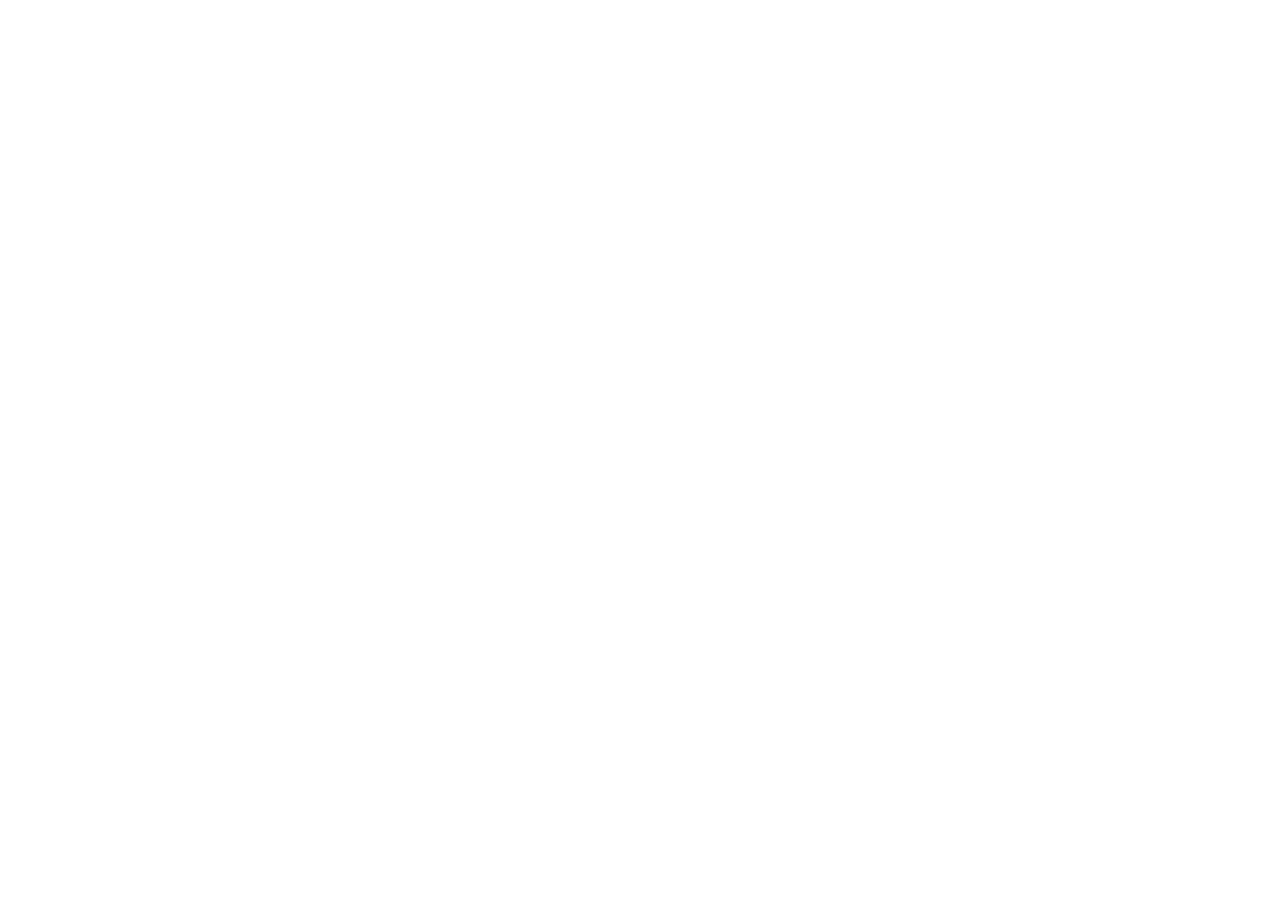
==== index.html @ 42e71c81 "initial commit" ====
<!DOCTYPE html>
<html>
<head>
  <title>MANICS APPS</title>
  <meta charset="UTF-8">
  <link rel="stylesheet" href="assets/css/reset.css" type="text/css">
  <link rel="stylesheet" href="assets/css/style.css" type="text/css">
  <link href='http://fonts.googleapis.com/css?family=Lekton:400,700,400italic|Poiret+One|Raleway+Dots|Megrim' rel='stylesheet' type='text/css'>
</head>
<body>
  <header>
  </header>
  <footer>
  </footer>
 </body>
 </html>
---- assets/css/style.css ----
body{
	font-family: 'Lekton', sans-serif;
}
h1{
	font-family: 'Raleway Dots', sans-serif;
	font-size: 32px;
}

/* 'Poiret One' 'Megrim'*/
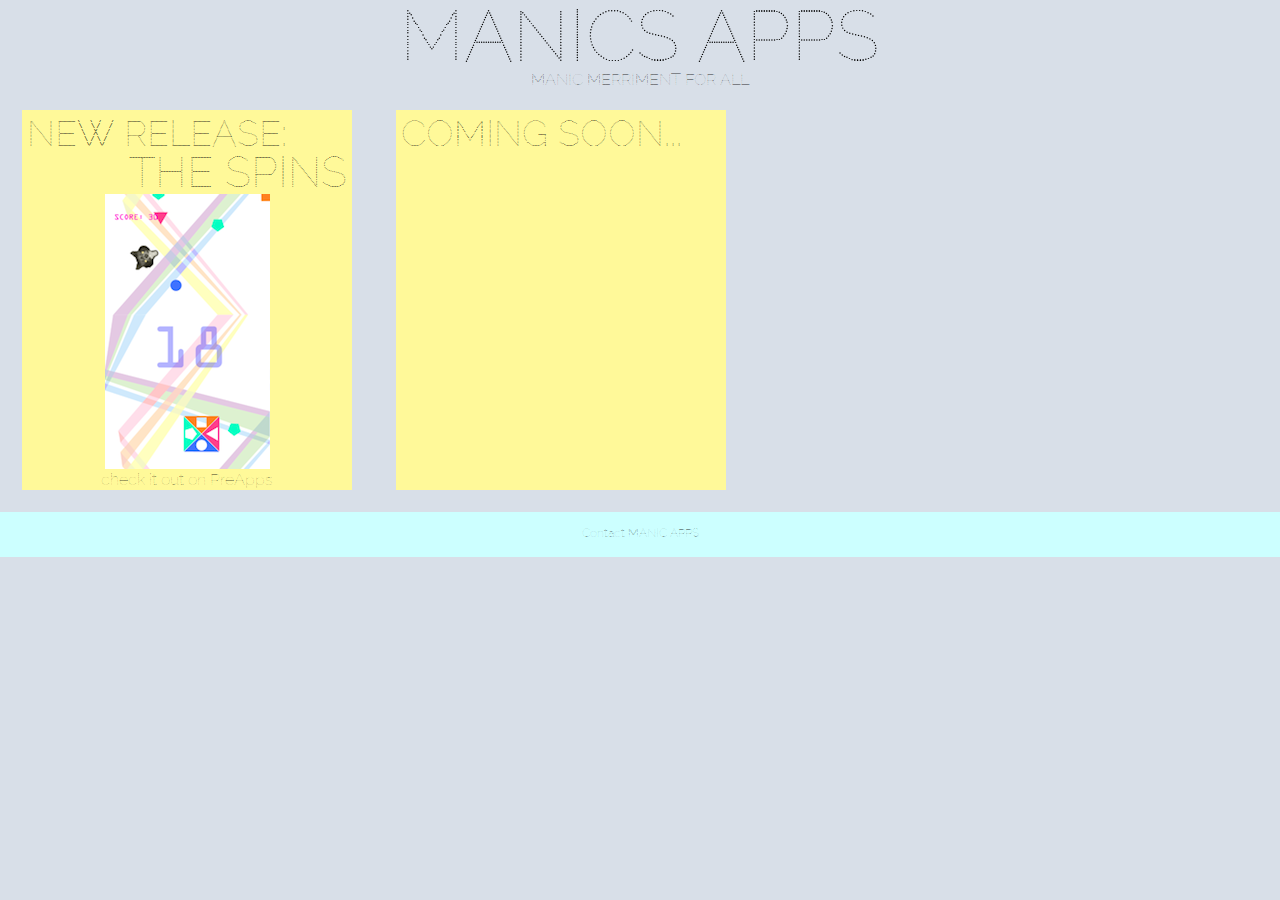
==== commit eea9eb02: "css & html updates + add The Spins" ====
--- a/index.html
+++ b/index.html
@@ -9,8 +9,20 @@
 </head>
 <body>
   <header>
+  <h1>MANICS APPS</h1>
+  <h4>MANIC MERRIMENT FOR ALL</h4>
   </header>
+  <article>
+    <h3>NEW RELEASE:</h3>
+    <h2>THE SPINS</h2>
+    <img src="assets/img/screenShot_01.png">
+    <p><a href="http://www.preapps.com/new-windows-phone-apps/the-spins/519"> check it out on PreApps</a></p>
+  </article>
+  <article>
+    <h3>COMING SOON...</h3>
+  </article>
   <footer>
+  <a href="mailto:mtzmanics@gmail.com">Contact MANIC APPS</a>
   </footer>
  </body>
  </html>--- a/assets/css/style.css
+++ b/assets/css/style.css
@@ -1,9 +1,44 @@
 body{
-	font-family: 'Lekton', sans-serif;
+	font-family: 'Raleway Dots', sans-serif;
+	background-color: #d8dfe8;
+	text-align: center;
 }
 h1{
-	font-family: 'Raleway Dots', sans-serif;
-	font-size: 32px;
+	font-size: 72px;
 }
+h2{
+	font-size: 32pt;
+	text-align: right;
+}
+h3{
+	font-size: 27pt;
+	text-align: left;
+}
+a{
+	text-decoration: none;
+	color: black;
+}
+a:hover{
+	color: #808080;
+}
+article{
+	width: 320px;
+	height: 370px;
+	margin: 22px;
+	padding: 5px;
+	background-color: #FFF999;
+	float: left;
+}
+footer{
+	background-color: #CCFFFF;
+	bottom: 0px;
+	width: 100%;
+	height: 30px;
+	padding-top:15px;
+	margin-top: 10px;
+	clear: both;
 
+	text-align: center;
+	font-size: 12px;
+}
 /* 'Poiret One' 'Megrim'*/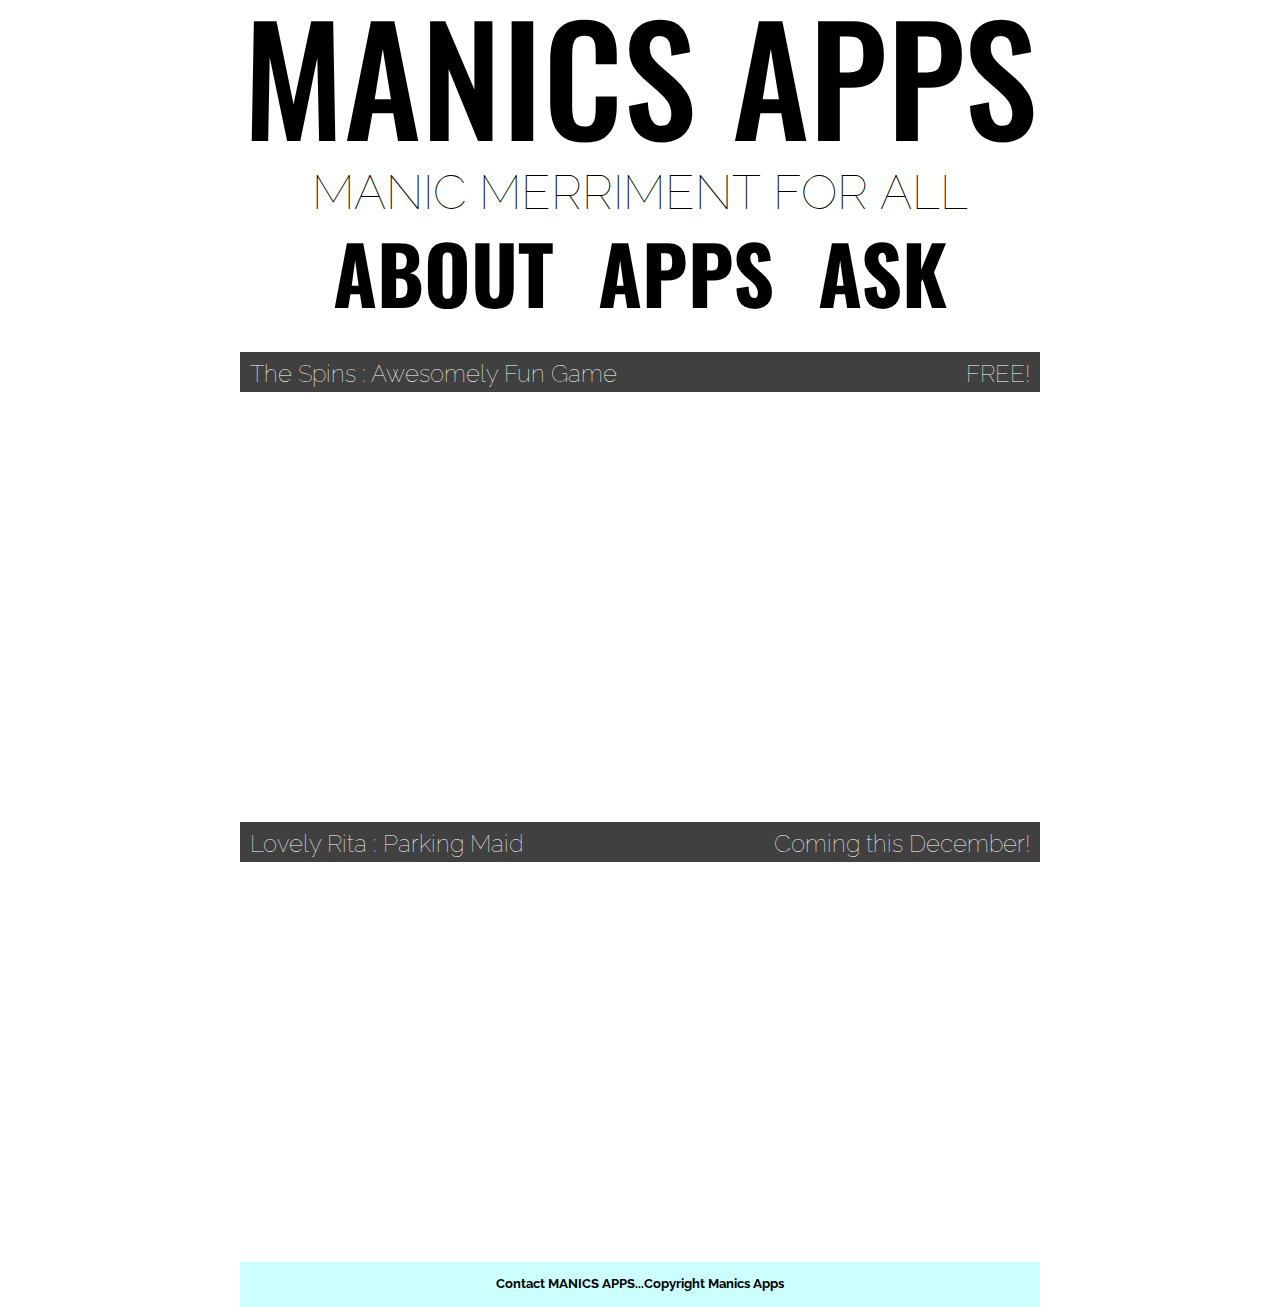
==== commit 39782f99: "super quick totes revamp" ====
--- a/index.html
+++ b/index.html
@@ -5,24 +5,31 @@
   <meta charset="UTF-8">
   <link rel="stylesheet" href="assets/css/reset.css" type="text/css">
   <link rel="stylesheet" href="assets/css/style.css" type="text/css">
-  <link href='http://fonts.googleapis.com/css?family=Lekton:400,700,400italic|Poiret+One|Raleway+Dots|Megrim' rel='stylesheet' type='text/css'>
+  <script src="/assets/jquery.js"></script>
+  <link href='http://fonts.googleapis.com/css?family=Raleway:100,700|Oswald:400,700' rel='stylesheet' type='text/css'>
 </head>
 <body>
   <header>
-  <h1>MANICS APPS</h1>
+  <h1><a href='index.html' alt='home page'>MANICS APPS</a></h1>
   <h4>MANIC MERRIMENT FOR ALL</h4>
+  <nav>
+    <ul>
+      <li><a href="about.html">ABOUT</a></li>
+      <li><a href="index.html">APPS</a></li>
+      <li><a href="ask.html">ASK</a></li>
+    </ul>
+  </nav>
   </header>
-  <article>
-    <h3>NEW RELEASE:</h3>
-    <h2>THE SPINS</h2>
-    <img src="assets/img/screenShot_01.png">
-    <p><a href="http://www.preapps.com/new-windows-phone-apps/the-spins/519"> check it out on PreApps</a></p>
-  </article>
-  <article>
-    <h3>COMING SOON...</h3>
-  </article>
+ <div class="theSpins">
+  <p><a href="http://www.windowsphone.com/s?appid=8260570f-ec5c-4827-986e-dcbca8efceeb">The Spins : Awesomely Fun Game<span class="price">FREE!</span><br /></a>
+  <small>This game something something something</small></p>
+</div>
+ <div class="lovelyRita">
+  <p>Lovely Rita : Parking Maid<span class="price">Coming this December!</span><br />
+  <small>Park your car on the street somewhere and Lovely Rita will guide you back.</small></p>
+</div>
   <footer>
-  <a href="mailto:mtzmanics@gmail.com">Contact MANIC APPS</a>
+  <a href="mailto:mtzmanics@gmail.com">Contact MANICS APPS</a>...Copyright Manics Apps
   </footer>
  </body>
  </html>--- a/assets/css/style.css
+++ b/assets/css/style.css
@@ -1,34 +1,61 @@
 body{
-	font-family: 'Raleway Dots', sans-serif;
-	background-color: #d8dfe8;
-	text-align: center;
+	font-family: 'Raleway', sans-serif;
+	font-weight: 700;
+	text-align: left;
+	max-width:800px;
+	margin: 0 auto;
+
 }
+
+div {
+  height: 430px;
+  background-size: cover;
+  position: relative;
+  margin: 40px 0 0 0;
+  border-radius: 12px;
+}
+
 h1{
-	font-size: 72px;
+	font-family: 'Oswald', sans-serif;
+	font-size: 9.25em;
+	font-weight: 500;
 }
-h2{
-	font-size: 32pt;
-	text-align: right;
+
+h4{font-weight: 100;
+	font-size: 3em;
+	margin-top: 20px;
 }
-h3{
-	font-size: 27pt;
-	text-align: left;
+h5{
+	text-align: justify;
+	padding: 7px;
+	font-size: 2.2em;
+	font-weight: 100;
 }
+p {
+  color: rgba(255,255,255,1);
+  background: rgba(0, 0, 0, .75);
+  font-size: 1.5em;
+  margin-top: .5em;
+  padding: 10px;
+  height: 20px;
+  font-weight:100;
+  transition: height .5s;
+  -webkit-transition: height .5s;
+  -moz-transition: height .5s;
+}
+
 a{
 	text-decoration: none;
 	color: black;
 }
 a:hover{
-	color: #808080;
+	color: #F34100;
 }
-article{
-	width: 320px;
-	height: 370px;
-	margin: 22px;
-	padding: 5px;
-	background-color: #FFF999;
-	float: left;
+
+header{
+	text-align: center;
 }
+
 footer{
 	background-color: #CCFFFF;
 	bottom: 0px;
@@ -37,8 +64,114 @@
 	padding-top:15px;
 	margin-top: 10px;
 	clear: both;
+	text-align: center;
+	font-size: 13px;
+	font-weight: 700;
+}
 
+ul {
+		margin-top: 1em;
+}
+
+li{
+	font-family: 'Oswald', sans-serif;
+	display: inline;
+	font-size: 5em;
+	padding: 0 .25em;
+}
+.theSpins{
+  background-image: url("https://dl.dropboxusercontent.com/u/3061181/theSpins_webIcon.jpg");
+}
+.lovelyRita{
+  background-image: url("https://dl.dropboxusercontent.com/u/3061181/lovelyRita_origBkgnd.png");
+}
+.price {
+  float: right;
+}
+small {
+  opacity: 0;
+}
+.show-description p{
+  height: 150px;
+}
+.show-description small{
+  opacity: 1;
+}
+
+.about a{
+	padding: 10px;
+}
+
+.ask h4{
 	text-align: center;
-	font-size: 12px;
 }
-/* 'Poiret One' 'Megrim'*/+.ask h2{
+	text-align: center;
+	font-family: 'Oswald', sans-serif;
+	font-size: 3em;
+	margin-top:20px;
+}
+.theSpins a{
+	color: white;
+}
+
+.theSpins a:hover{
+	color: #F34100;
+}
+
+
+@media (max-width: 500px){
+  h1 {
+    font-size: 4.25em;
+    margin: 20px 0;
+    line-height: 40px;
+  }
+  h2 {
+     font-size: 3.25em;
+     margin: 20px 0px 30px 0;
+  }
+  h4{
+  	font-size: 1.5em;
+  }
+  ul{
+  	margin-top:8px;
+  }
+ 
+  li{
+  	font-size: 2.25em;
+  	margin: 0 8px;
+  }
+  div {
+  height: 250px;
+  background-size: cover;
+  position: relative;
+  margin: 40px 0 0 0;
+  border-radius: 12px;
+  margin: 20px 12px 0 12px;
+  }
+  p {
+    font-size: 16.5px;
+    line-height: 20px;
+  }
+  small {
+    font-size: 16px;
+  }
+  .theSpins{
+  background-image: url("https://dl.dropboxusercontent.com/u/3061181/theSpins_webIcon_sml.png");
+}
+  .lovelyRita{
+  background-image: url("https://dl.dropboxusercontent.com/u/3061181/lovelyRita_origBkgnd_sml.png");
+}
+.ask h2{
+	text-align: center;
+	font-family: 'Oswald', sans-serif;
+	font-size: 1.5em;
+	margin-top:15px;
+}
+}
+
+
+
+
+/*font-family: 'Raleway', sans-serif;
+font-family: 'Oswald', sans-serif;*/